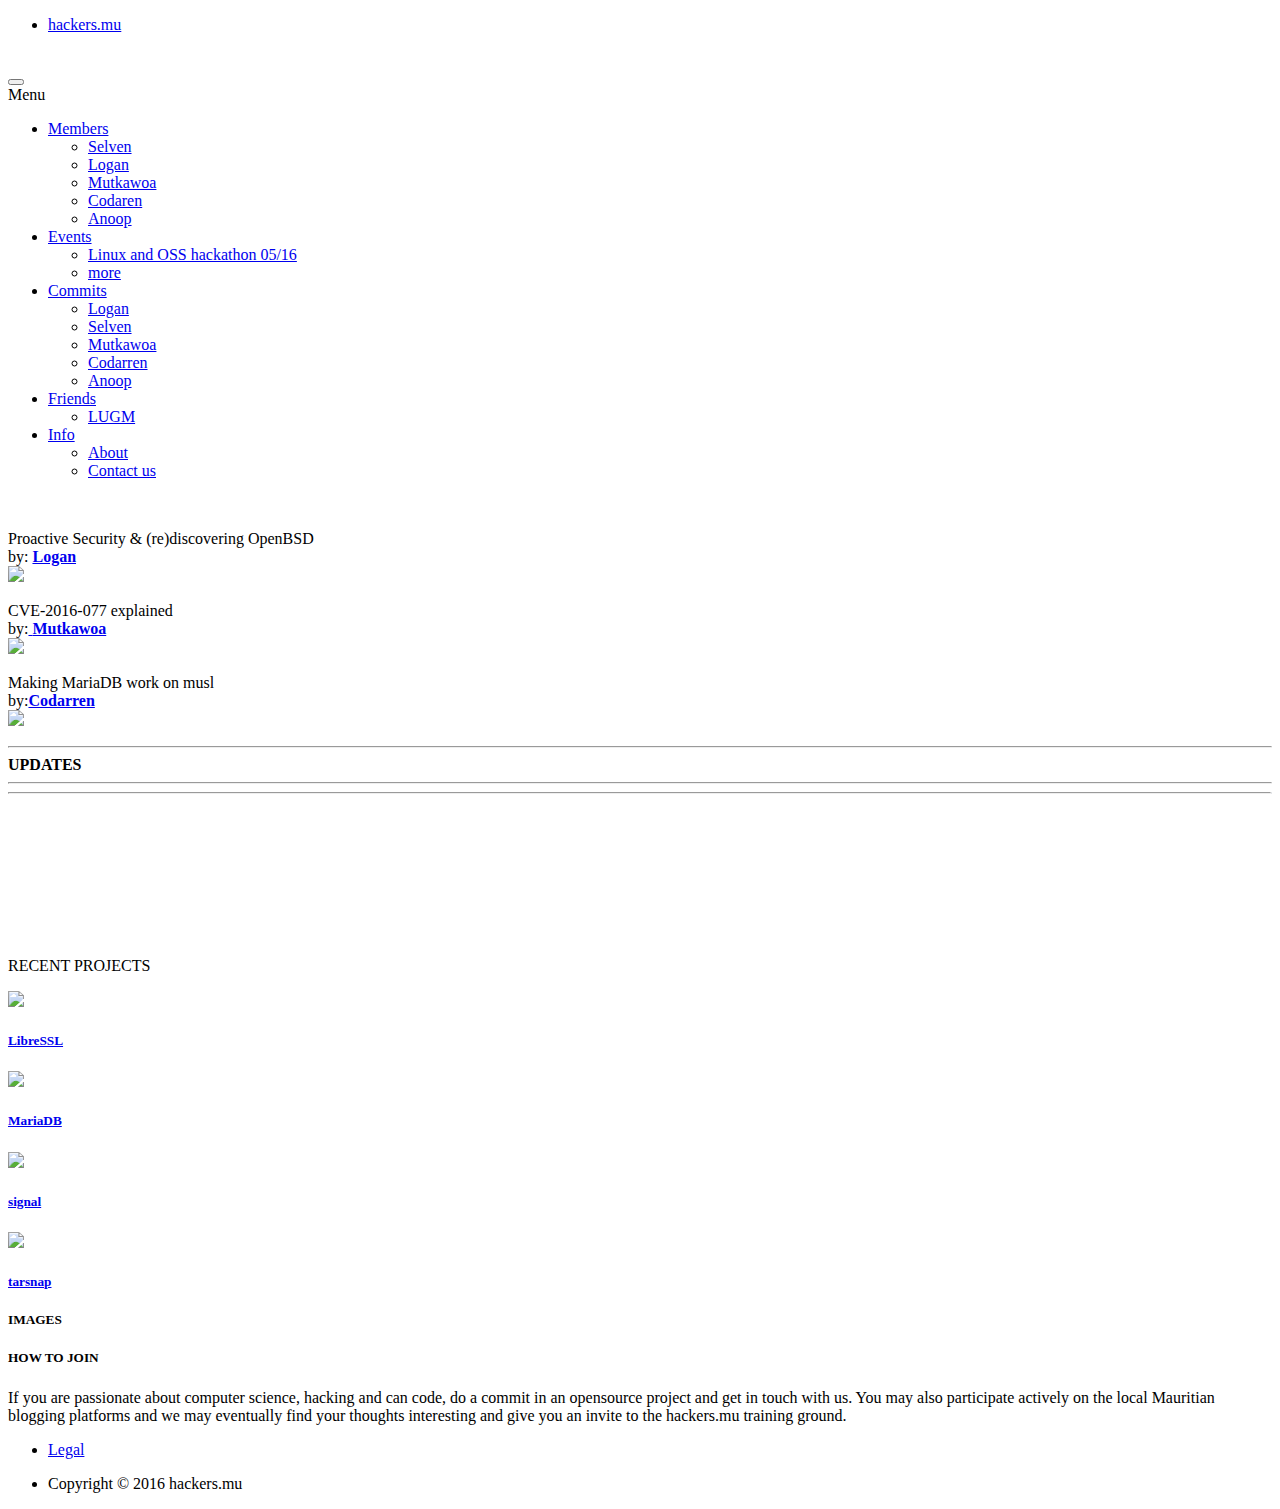
==== index.html @ 11456be6 "added member templates" ====
<!doctype html>
<!-- NOTE this is just a basic html template taken from ZURB foundation -->
<!-- at hackers.mu, we do not do frontends/html/css -->
<!-- we do not have time to maintain the beauty of this page -->
<html class="no-js" lang="en">
<head>
<meta charset="utf-8"/>
<meta name="viewport" content="width=device-width, initial-scale=1.0"/>
<title>hackers.mu</title>
<link rel="stylesheet" href="https://dhbhdrzi4tiry.cloudfront.net/cdn/sites/foundation.min.css">
<link href='https://cdnjs.cloudflare.com/ajax/libs/foundicons/3.0.0/foundation-icons.css' rel='stylesheet' type='text/css'>
</head>
<body>

<style>.fi-social-facebook{color:dodgerblue;font-size:2rem;}.fi-social-youtube{color:red;font-size:2rem;}.fi-social-pinterest{color:darkred;font-size:2rem;}i.fi-social-instagram{color:brown;font-size:2rem;}i.fi-social-tumblr{color:navy;font-size:2rem;}.fi-social-twitter{color:skyblue;font-size:2rem;}</style>
<header>
 
<div class="top-bar">
<div class="top-bar-left">
<ul class="menu">
<li><a href="https://www.hackers.mu">hackers.mu</a></li>
</ul>
</div>
<div class="top-bar-right">
<ul class="menu">
<!-- <li><input type="search" placeholder="Search"></li> -->
<!-- <li><button type="button" class="button">Search</button></li> -->
</ul>
</div>
</div>
 
 
<div class="row">
<div class="medium-4 columns">
<!-- <img src="https://placehold.it/450x183&text=LOGO" alt="company logo"> -->
</div>

<div class="medium-8 columns">
<!-- <img src="https://placehold.it/900x175&text=Responsive Ads - ZURB Playground/333" alt="advertisement for deep fried Twinkies"> -->
</div>
</div>
 
<br>
<div class="title-bar" data-responsive-toggle="main-menu" data-hide-for="medium">
<button class="menu-icon" type="button" data-toggle></button>
<div class="title-bar-title">Menu</div>
</div>
<div class="top-bar" id="main-menu">
<ul class="menu vertical medium-horizontal expanded medium-text-center" data-responsive-menu="drilldown medium-dropdown">
<li class="has-submenu"><a href="#">Members</a>
<ul class="submenu menu vertical" data-submenu>
<li><a href="members/selven.html">Selven</a></li>
<li><a href="members/logan.html">Logan</a></li>
<li><a href="members/nitin.html">Mutkawoa</a></li>
<li><a href="members/codaren.html">Codaren</a></li>
<li><a href="members/anoop.html">Anoop</a></li>
</ul>
</li>
<li class="has-submenu"><a href="#">Events</a>
<ul class="submenu menu vertical" data-submenu>
<li><a href="events/hackathon300416.html">Linux and OSS hackathon 05/16</a></li>
<li><a href="events/more.html">more</a></li>
</ul>
</li>
<li class="has-submenu"><a href="#">Commits</a>
<ul class="submenu menu vertical" data-submenu>
<!--<li><a href="commits/all.html">hackers.mu</a></li>-->
<li><a href="members/logan.html#commits">Logan</a></li>
<li><a href="members/selven.html#commits">Selven</a></li>
<li><a href="members/mutkawoa.html#commits">Mutkawoa</a></li>
<li><a href="members/codarren.html#commits">Codarren</a></li>
<li><a href="members/anoop.html#commits">Anoop</a></li>

</ul>
</li>
<li class="has-submenu"><a href="#">Friends</a>
<ul class="submenu menu vertical" data-submenu>
<li><a href="https://lugm.org">LUGM</a></li>
</ul>
</li>
<li class="has-submenu"><a href="#">Info</a>
<ul class="submenu menu vertical" data-submenu>
<li><a href="about.html">About</a></li>
<!--<li><a href="contribution.html">OSS contribution</a></li>-->
<!--<li><a href="article.html">Articles</a></li>-->
<li><a href="contact.html">Contact us</a></li>
</ul>
</li>
</ul>
</div>
</header>
<br>
<div class="row">
<div class="medium-8 columns">

<p>Proactive Security & (re)discovering OpenBSD<br> by: <a href="https://medium.com/@loganaden/proactive-security-re-discovering-openbsd-8f9be4d9d9f9#.ffjo4adnl"><b>Logan</b><br><img width=300px src="articles/latestnews900x450.png"> </a></p>
</div>
<div class="medium-4 columns">
<p>CVE-2016-077 explained<br>by:<a href="https://tunnelix.com/cve-2016-077-are-you-still-vulnerable-to-this-openssh-vulnerability/"> <b>Mutkawoa </b><br><img width=150px height=auto src="articles/secondlatest400x200.png"></a></p>

<p>Making MariaDB work on musl<br>by:<a href="https://devildron.blogspot.com/2016/02/making-mariadb-work-on-musl-for-alpine.html"><b>Codarren<br></b><img width=150px height=auto src="articles/thirdlatest400x200.png"></a></p>
</div>
</div>

<!--<hr> -->
<!--<div class="row column"> -->
<!--<h4 style="margin: 0;" class="text-center">RECENT EVENTS</h4> -->
<!--</div> -->
<!--<hr> -->
<!--<div class="row small-up-3 medium-up-4 large-up-5"> -->
<!--<div class="column"> -->
<!--<img src="https://links/to/pics" alt="image for article"> -->
<!--</div> -->
<!--<div class="column"> -->
<!--<img src="https://placehold.it/400x370&text=Look at me!" alt="image for article"> -->
<!--</div> -->
<!--<div class="column"> -->
<!--<img src="https://placehold.it/400x370&text=Look at me!" alt="image for article"> -->
<!--</div> -->
<!--<div class="column show-for-medium"> -->
<!--<img src="https://placehold.it/400x370&text=Look at me!" alt="image for article"> -->
<!--</div> -->
<!--<div class="column show-for-large"> -->
<!--<img src="https://placehold.it/400x370&text=Look at me!" alt="image for article"> -->
<!--</div> -->
<!--</div> -->

<hr>
<div class="row column">
<h4 style="margin: 0;" class="text-center">UPDATES</h4>
</div>

<hr>
<div class="row">
<div class="large-8 columns" style="border-right: 1px solid #E3E5E8;">
<article>


<div class="row">


<div id="example2"></div>


<hr>
<ul class="pagination" role="navigation" aria-label="Pagination">
<!-- <li class="disabled">Previous <span class="show-for-sr">page</span></li> -->
<!-- <li class="current"><span class="show-for-sr">You're on page</span> 1</li>-->
<!-- <li><a href="#" aria-label="Page 2">2</a></li>-->
<!-- <li><a href="#" aria-label="Page 3">3</a></li>-->
<!-- <li><a href="#" aria-label="Page 4">4</a></li>-->
<!-- <li><a href="#" aria-label="Next page">Next <span class="show-for-sr">page</span></a></li>-->
</ul>

</article>

</div>
<div class="large-4 columns">
<aside>
<div class="row small-up-3">
<div class="column text-center">
<a href="https://www.facebook.com/profile.php?id=100010827759671&fref=ts"><i class="fi-social-facebook"></i></a>
<h6></h6>
<p><small></small></p>
<br>
</div>
<div class="column text-center">
<a href="https://twitter.com/hackersdotmu"><i class="fi-social-twitter"></i></a>
<h6></h6>
<p><small></small></p>
<br>
</div>

<div class="column text-center">
<i class="fi-social-youtube"></i>
<h6></h6>
<p><small></small></p>
</div>
</div>
<br>

<br>

<div class="row column">
<p class="lead">RECENT PROJECTS</p>
<div class="media-object">
    <div class="media-object-section"></div>
    <div class="media-object-section"></div>
</div>

<div class="media-object">
      <div class="media-object-section">
            <img width=85px height=auto class="thumbnail" src="images/LibreSSL_logo.jpg"> 
      </div>
      <div class="media-object-section">
            <h5><a href="https://libressl.org"> LibreSSL </a></h5>
      </div>
</div>

<div class="media-object">
     <div class="media-object-section">
           <img width=85px height=auto class="thumbnail" src="images/mysql-mariadb.png">
     </div>
     <div class="media-object-section">
           <h5><a href="https://mariadb.org">MariaDB</a></h5>
     </div>
</div>

<div class="media-object">
      <div class="media-object-section">
           <img width=85px height=auto  class="thumbnail" src="images/signal.jpeg"> 
      </div>
      <div class="media-object-section">
            <h5><a href="https://whispersystems.org">signal</a></h5>
      </div>
</div>

<div class="media-object">
      <div class="media-object-section">
           <img width=85px height=auto class="thumbnail" src="images/tarsnap.png"> 
      </div>
      <div class="media-object-section">
            <h5><a href="https://www.tarsnap.com">tarsnap</a></h5>
      </div>
</div>



</div>
</aside>
</div>
</div>


<footer>
<div class="row expanded callout secondary">
<div class="large-4 columns">
<h5>IMAGES</h5>
<div class="row small-up-4">
<!-- <div class="column"><img class="thumbnail" src="" alt="image of space dog"></div> -->
</div>
</div>

<div class="large-4 columns">
<h5></h5>
<!-- <span class="secondary label">Space</span> -->
</div>

<div class="large-4 columns">
<h5>HOW TO JOIN</h5>
<p>If you are passionate about computer science, hacking and can code, do a commit in an opensource project and get in touch with us. You may also participate actively on the local Mauritian blogging platforms and we may eventually find your thoughts interesting and give you an invite to the hackers.mu training ground.</p>
</div>
</div>
<div class="row expanded">
<div class="medium-6 columns">
<ul class="menu">
<li><a href="legal.html">Legal</a></li>
</ul>
</div>
<div class="medium-6 columns">
<ul class="menu align-right">
<li class="menu-text">Copyright © 2016 hackers.mu</li>
</ul>
</div>
</div>
</footer>
<script type="text/javascript" src="https://cdnjs.cloudflare.com/ajax/libs/moment.js/2.8.3/moment.min.js"></script>
<script type="text/javascript" src="Twitter-Post-Fetcher/js/twitterFetcher_min.js"></script>
<script type="text/javascript" src="Twitter-Post-Fetcher/js/exampleUsage.js"></script>
<script src="https://code.jquery.com/jquery-2.1.4.min.js"></script>
<script src="https://dhbhdrzi4tiry.cloudfront.net/cdn/sites/foundation.js"></script>
<script>
      $(document).foundation();
    </script>
<script type="text/javascript" src="https://intercom.zurb.com/scripts/zcom.js"></script>
</body>
</html>
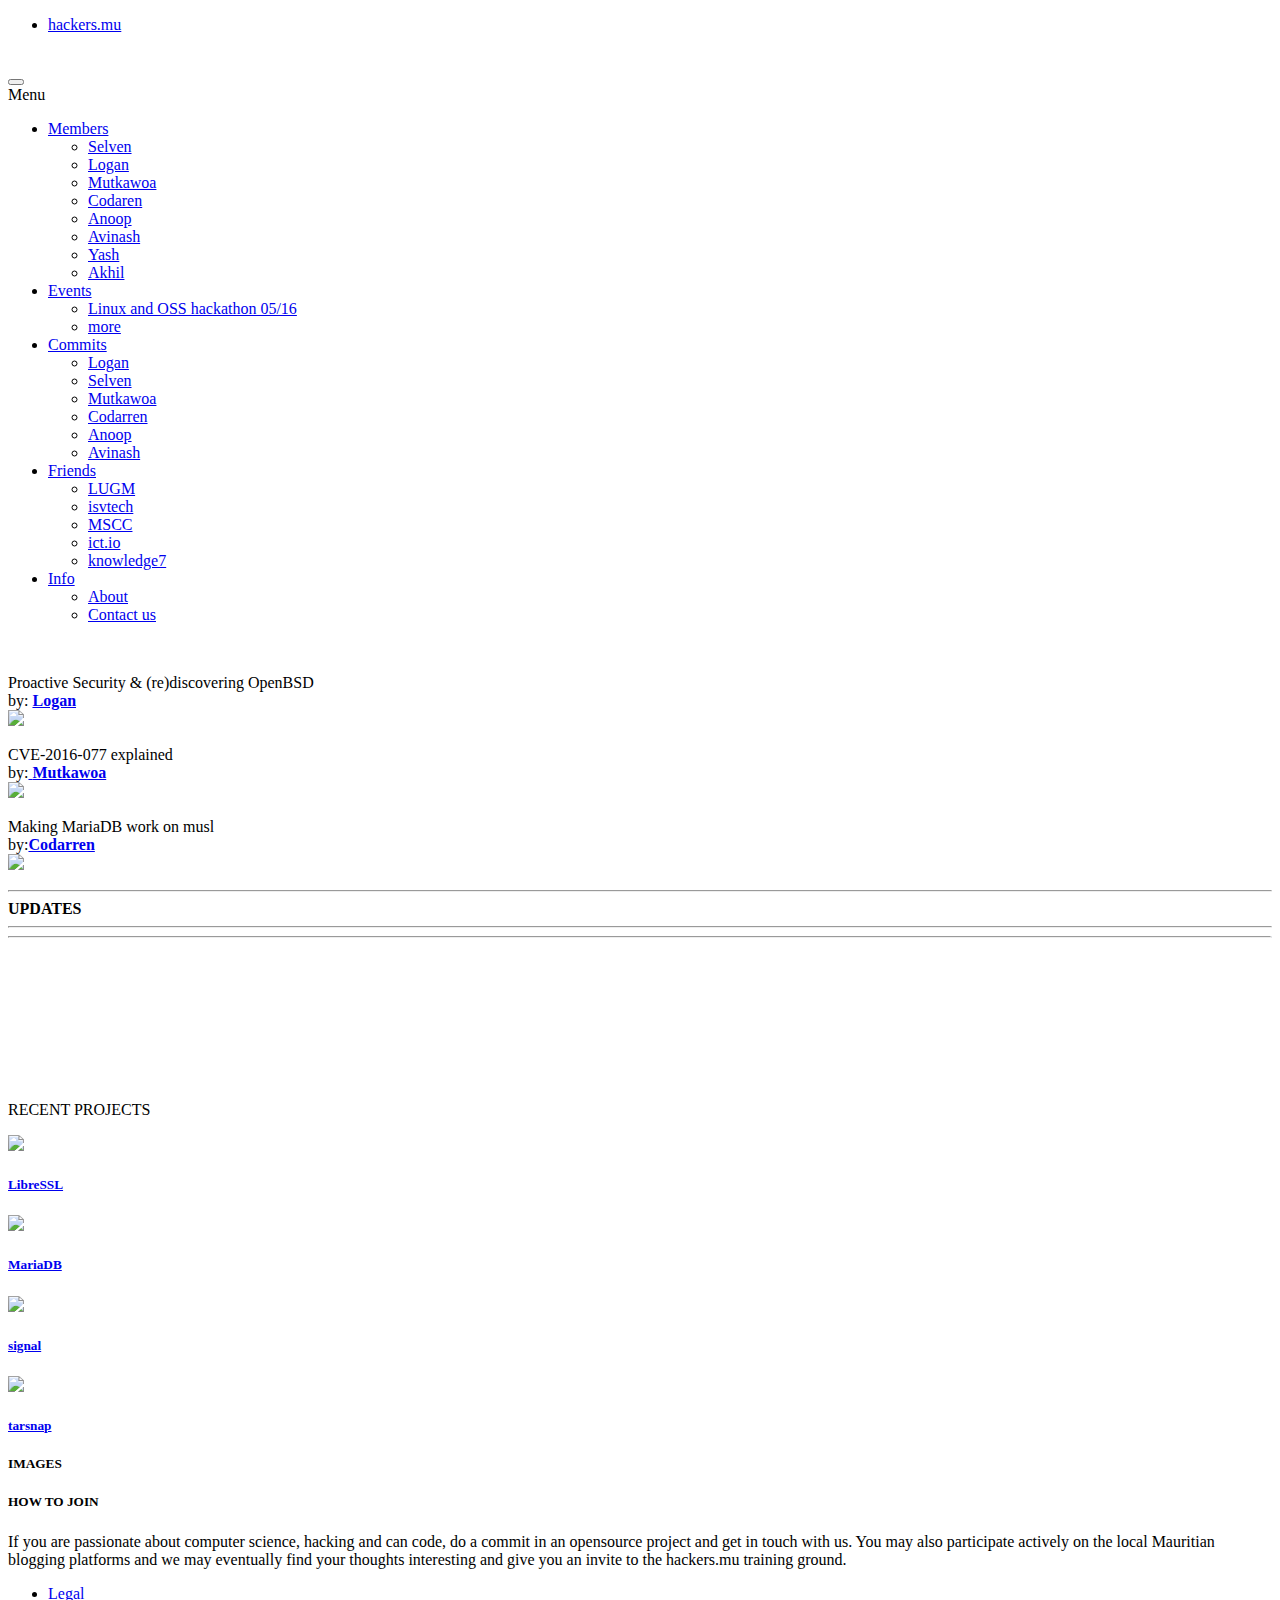
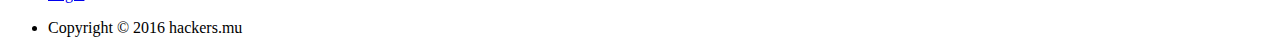
==== commit 7a614332: "Update index.html" ====
--- a/index.html
+++ b/index.html
@@ -9,6 +9,9 @@
 <title>hackers.mu</title>
 <link rel="stylesheet" href="https://dhbhdrzi4tiry.cloudfront.net/cdn/sites/foundation.min.css">
 <link href='https://cdnjs.cloudflare.com/ajax/libs/foundicons/3.0.0/foundation-icons.css' rel='stylesheet' type='text/css'>
+
+<link rel='shortcut icon' href='https://a.pomf.cat/bayjnl.ico' type='image/x-icon'/ >
+
 </head>
 <body>
 
@@ -54,6 +57,9 @@
 <li><a href="members/nitin.html">Mutkawoa</a></li>
 <li><a href="members/codaren.html">Codaren</a></li>
 <li><a href="members/anoop.html">Anoop</a></li>
+<li><a href="members/avinash.html">Avinash</a></li>
+<li><a href="caffeinatedstud.wordpress.com" target="_blank">Yash</a></li>
+<li><a href="askyourcode.blogspot.com" target="_blank">Akhil</a></li>
 </ul>
 </li>
 <li class="has-submenu"><a href="#">Events</a>
@@ -70,12 +76,17 @@
 <li><a href="members/mutkawoa.html#commits">Mutkawoa</a></li>
 <li><a href="members/codarren.html#commits">Codarren</a></li>
 <li><a href="members/anoop.html#commits">Anoop</a></li>
+<li><a href="members/avinash.html#commits">Avinash</a></li>
 
 </ul>
 </li>
 <li class="has-submenu"><a href="#">Friends</a>
 <ul class="submenu menu vertical" data-submenu>
-<li><a href="https://lugm.org">LUGM</a></li>
+<li><a href="http://lugm.org">LUGM</a></li>
+<li><a href="http://www.isvtec.com/en/">isvtech</a></li>
+<li><a href="http://www.meetup.com/MauritiusSoftwareCraftsmanshipCommunity/">MSCC</a></li>
+<li><a href="http://ict.io">ict.io</a></li>
+<li><a href="http://knowledge7.com">knowledge7</a></li>
 </ul>
 </li>
 <li class="has-submenu"><a href="#">Info</a>
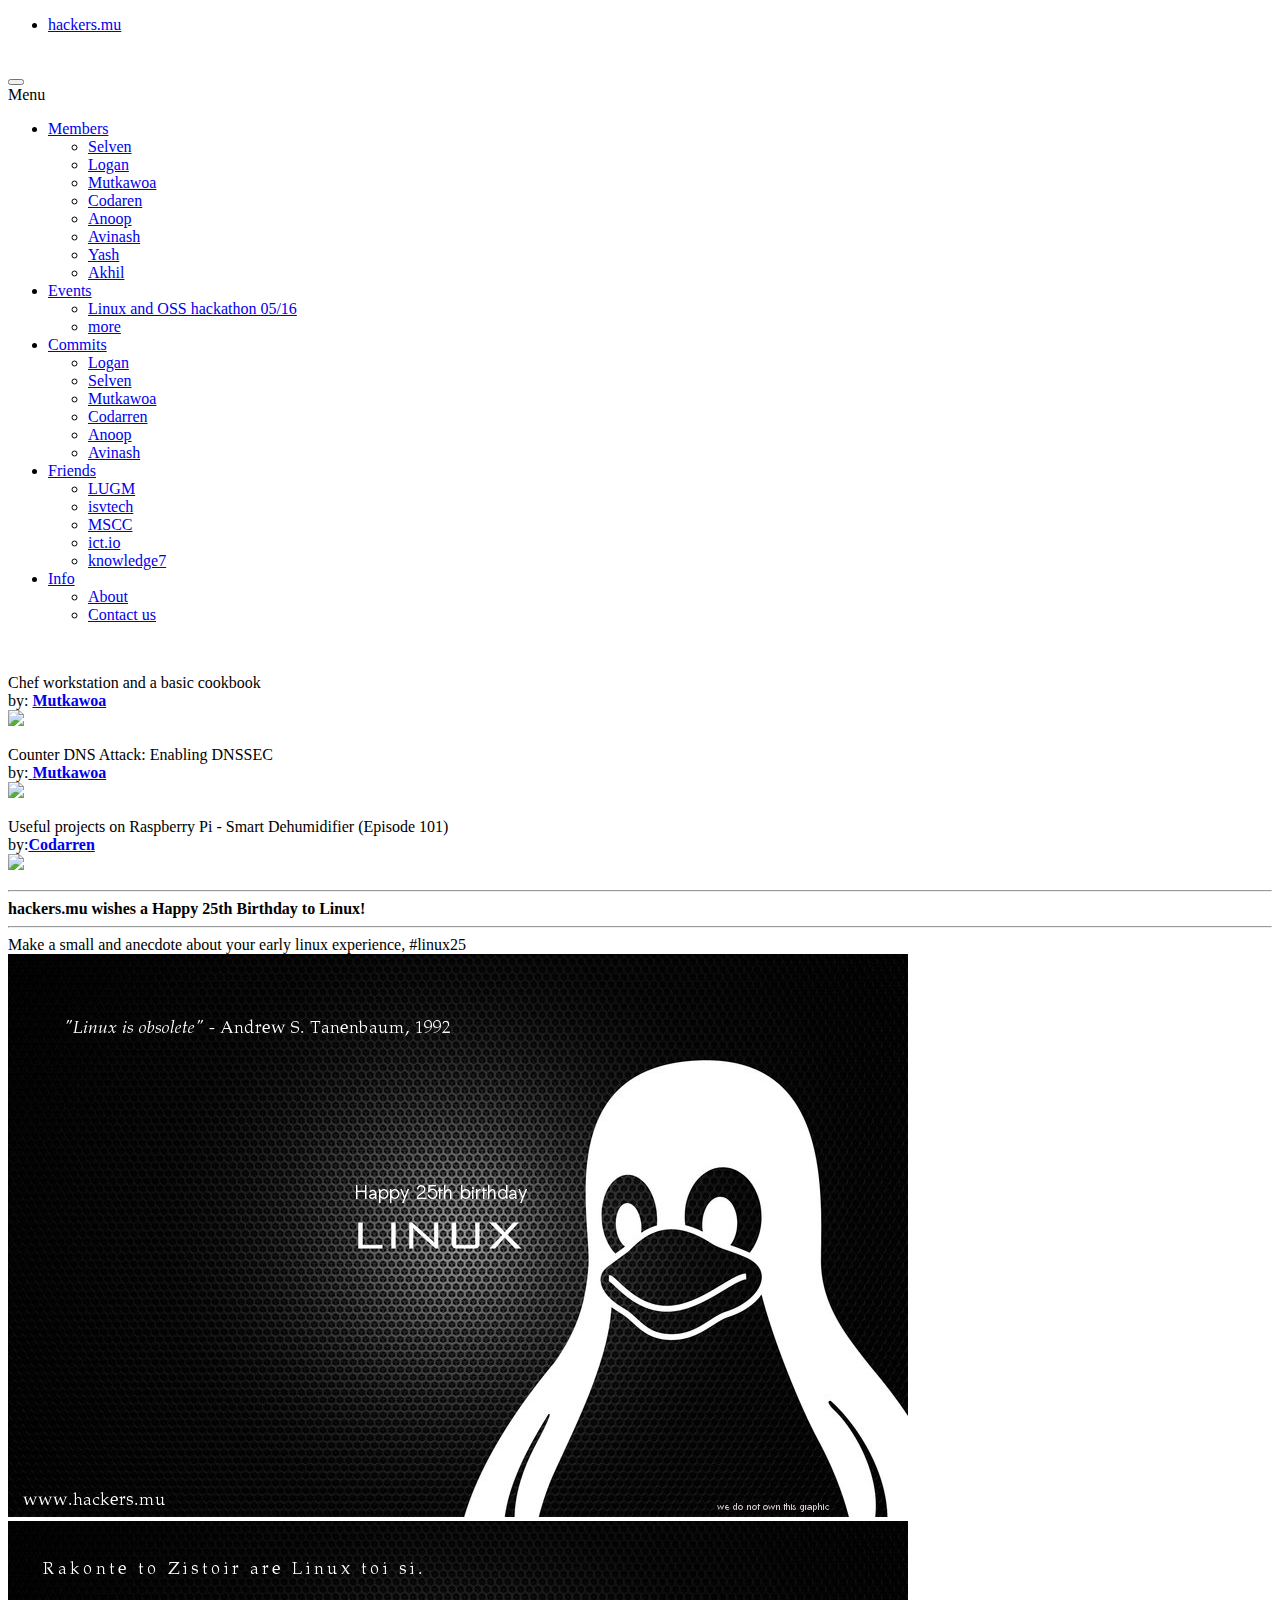
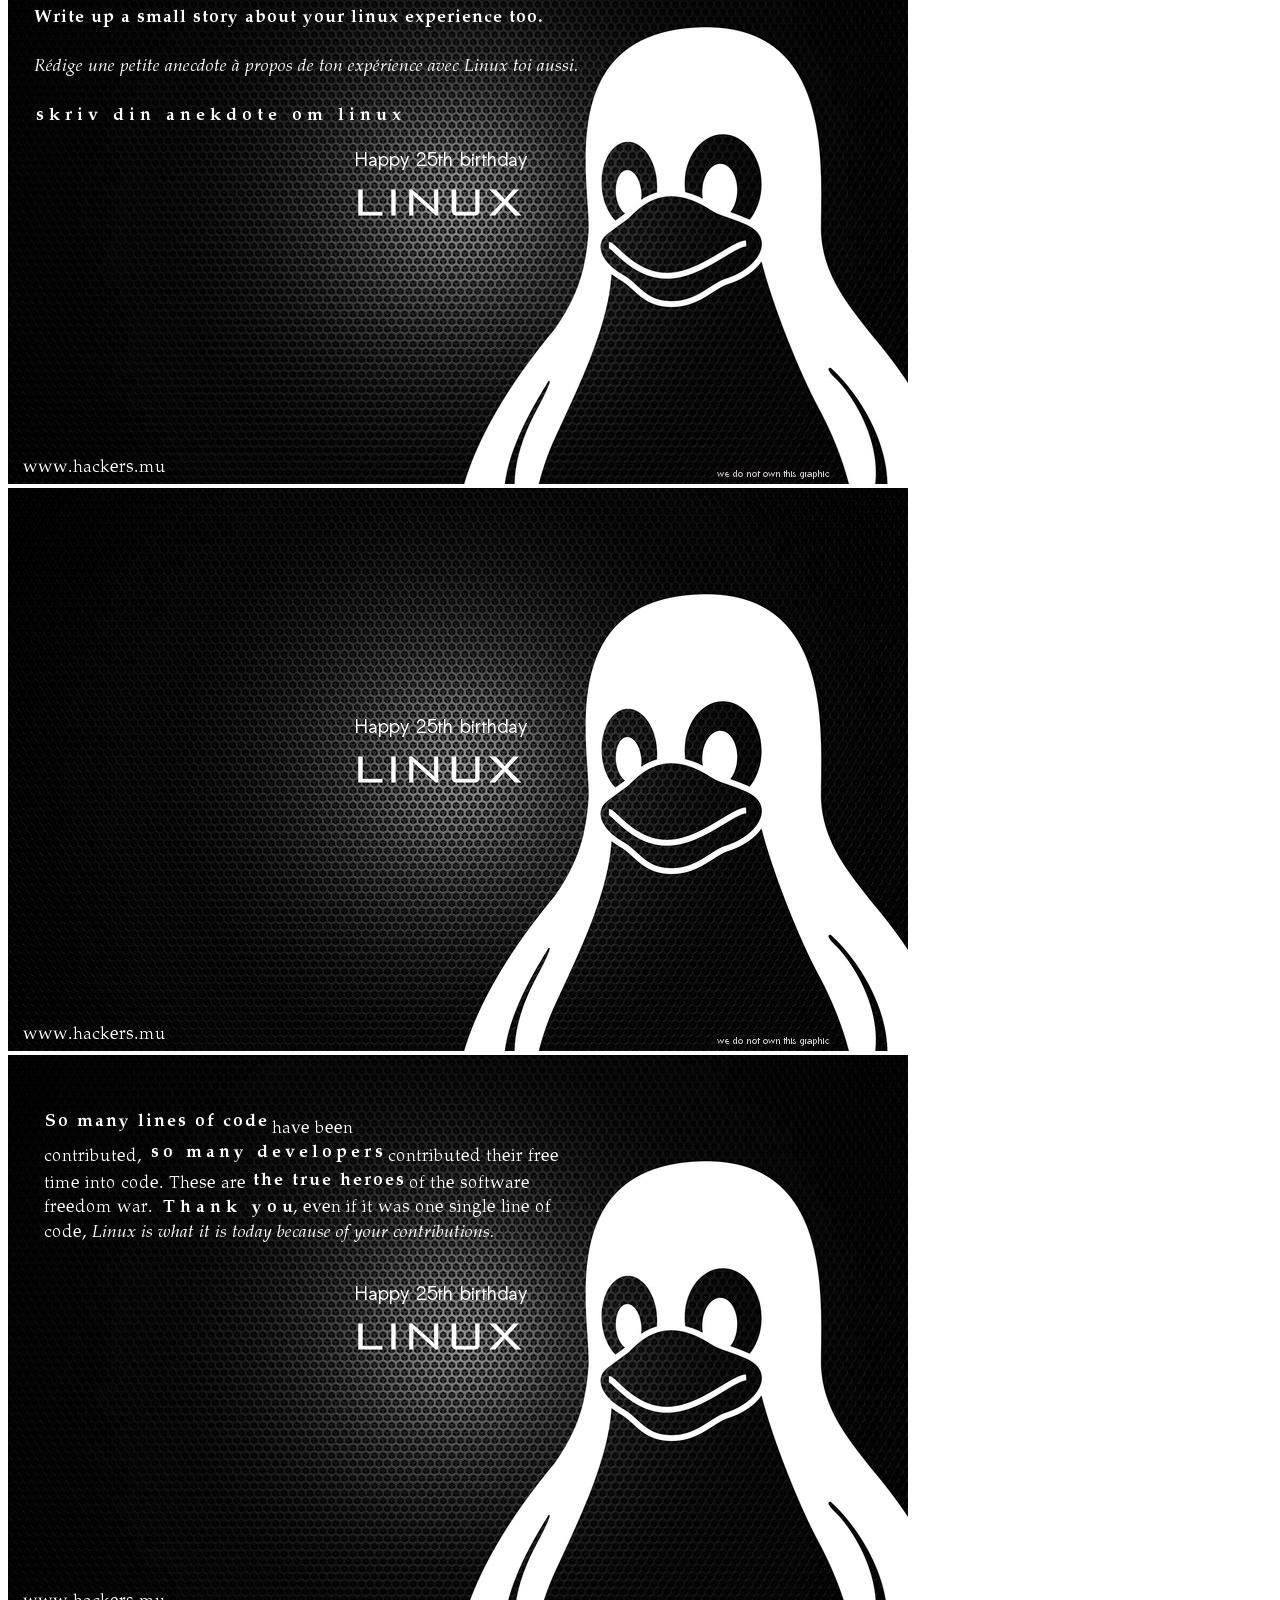
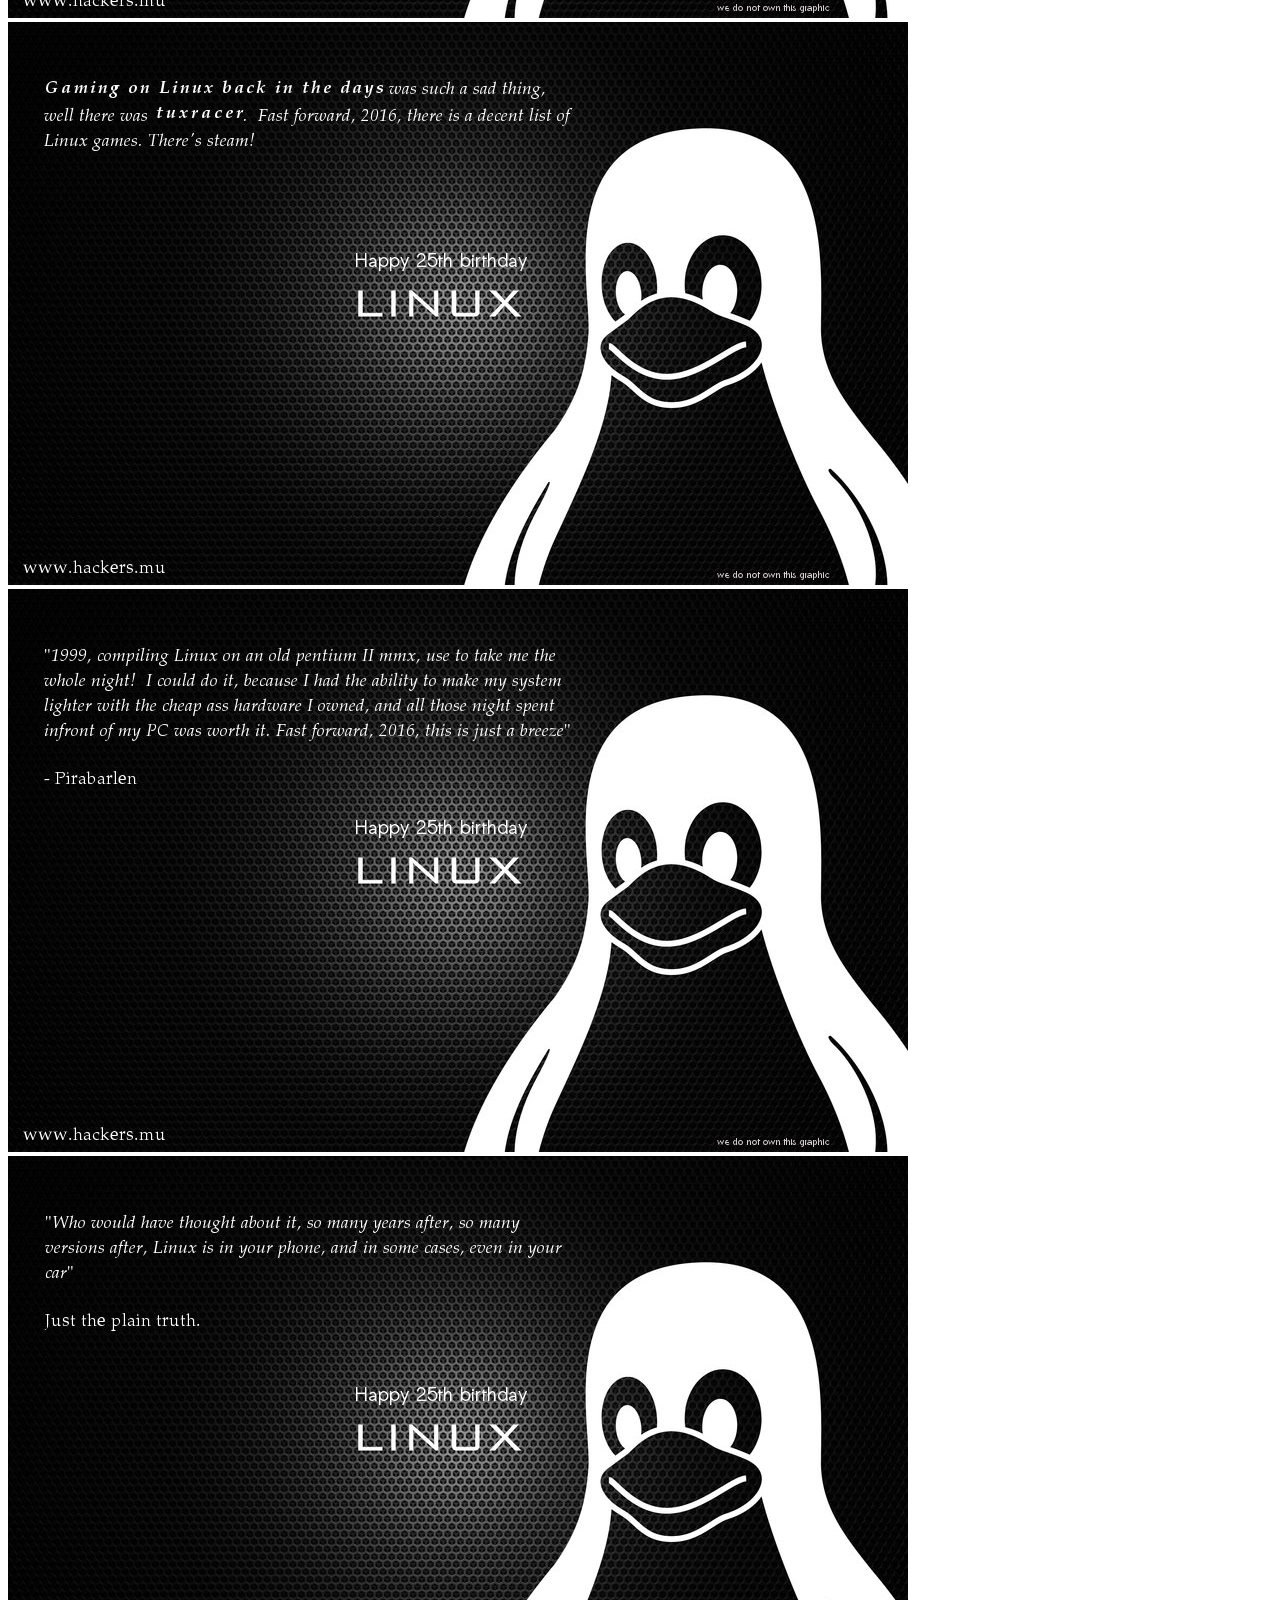
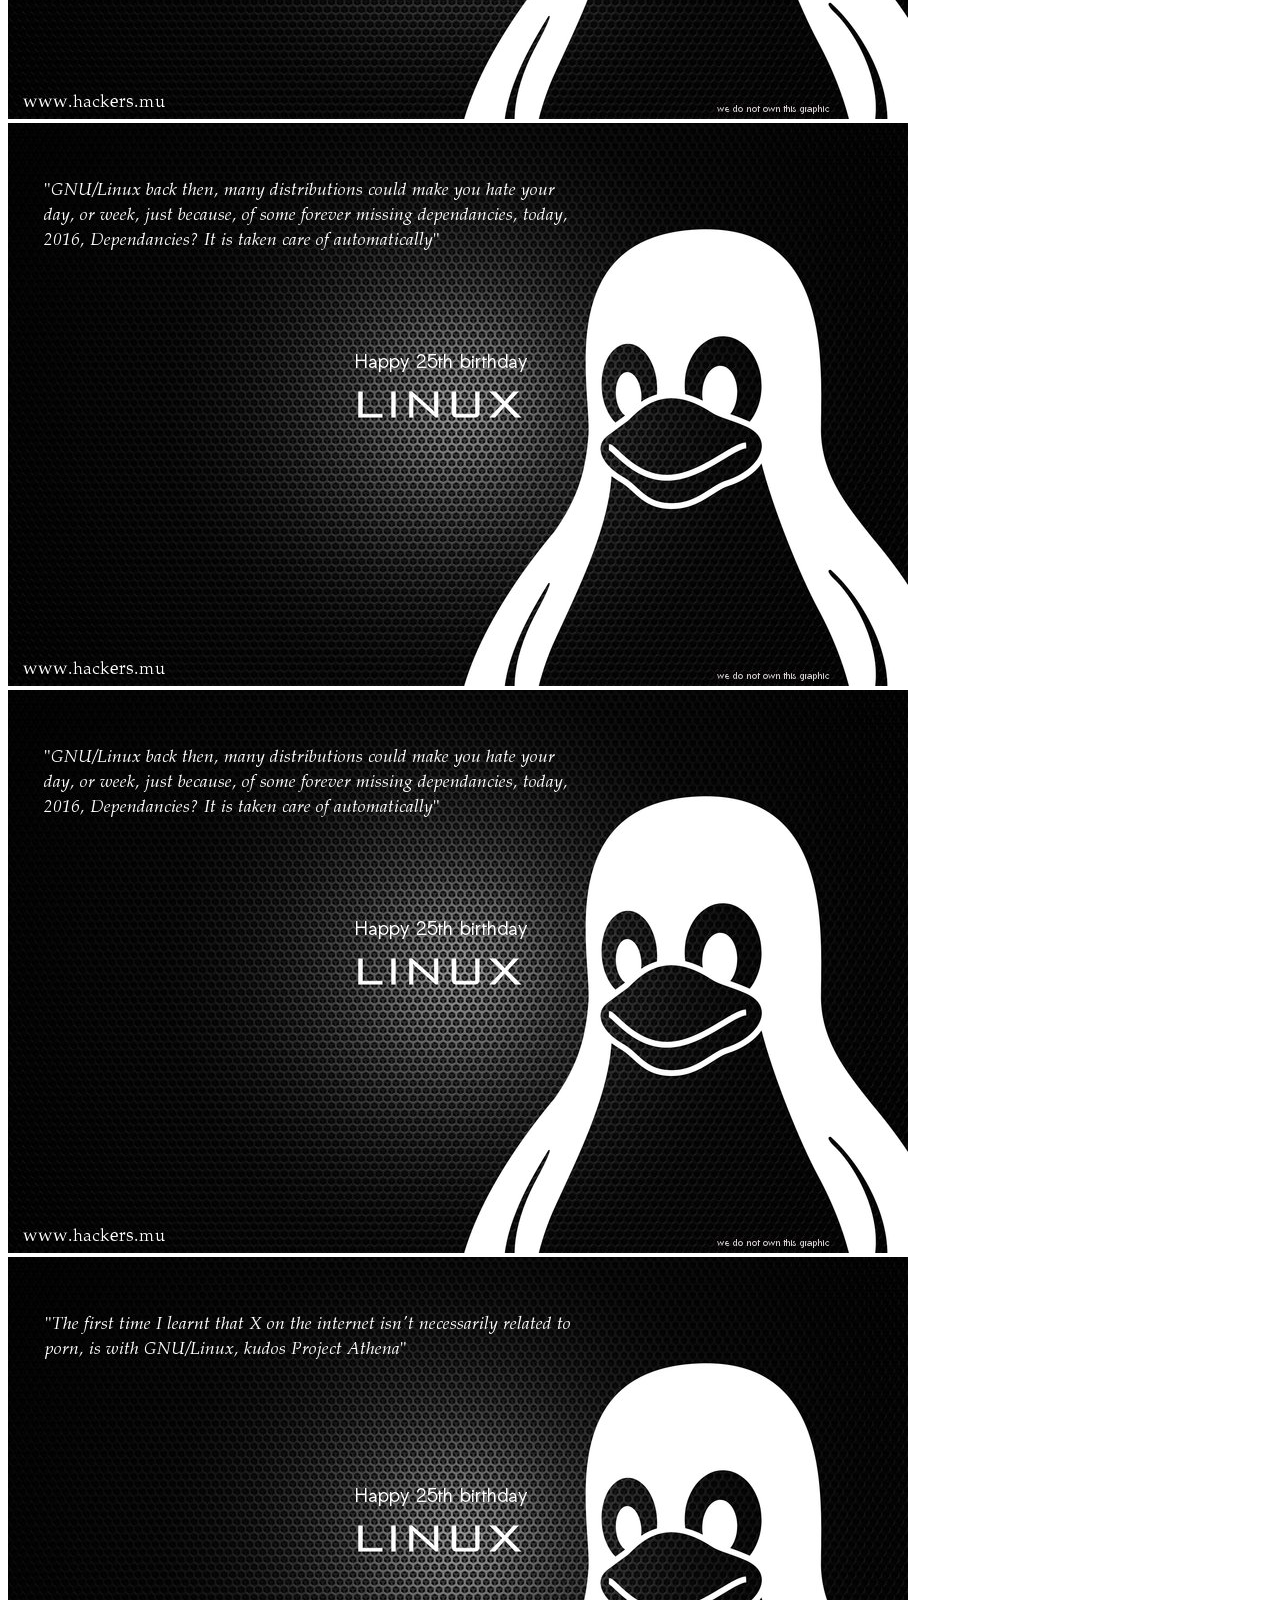
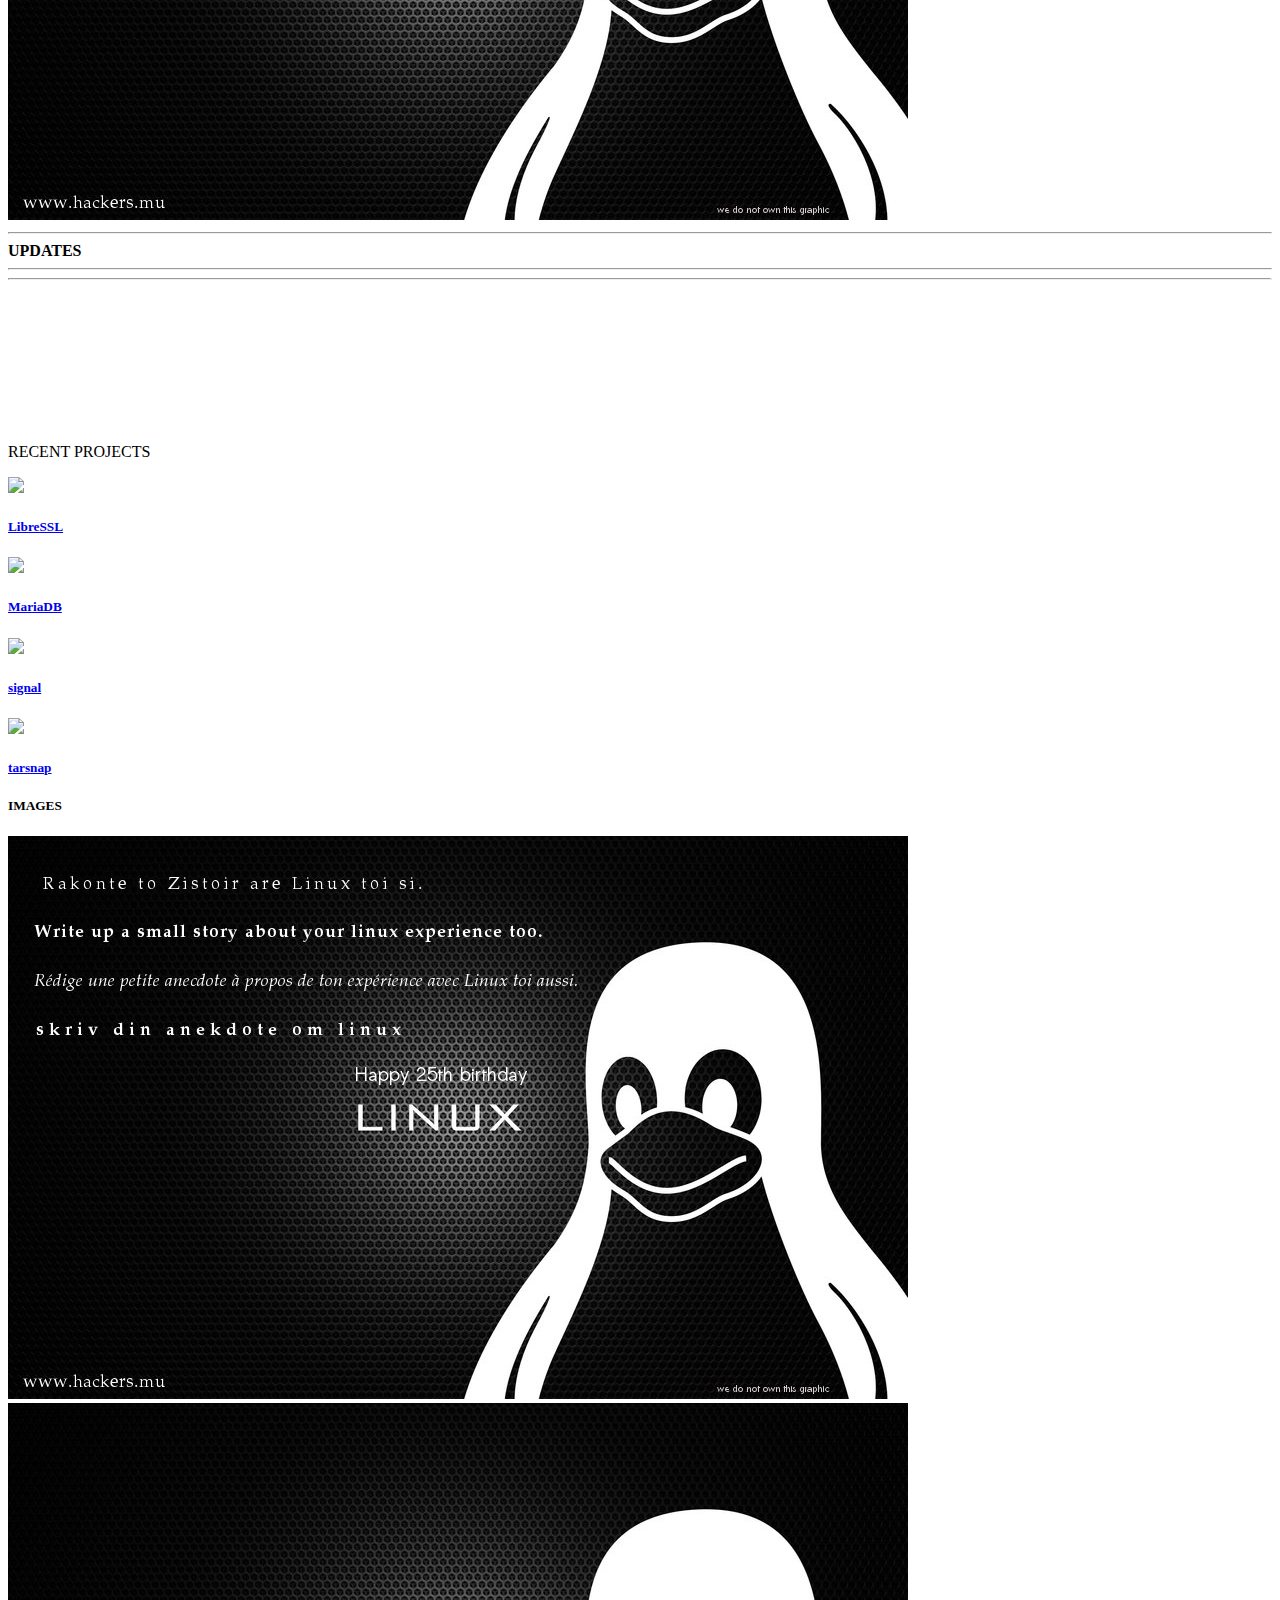
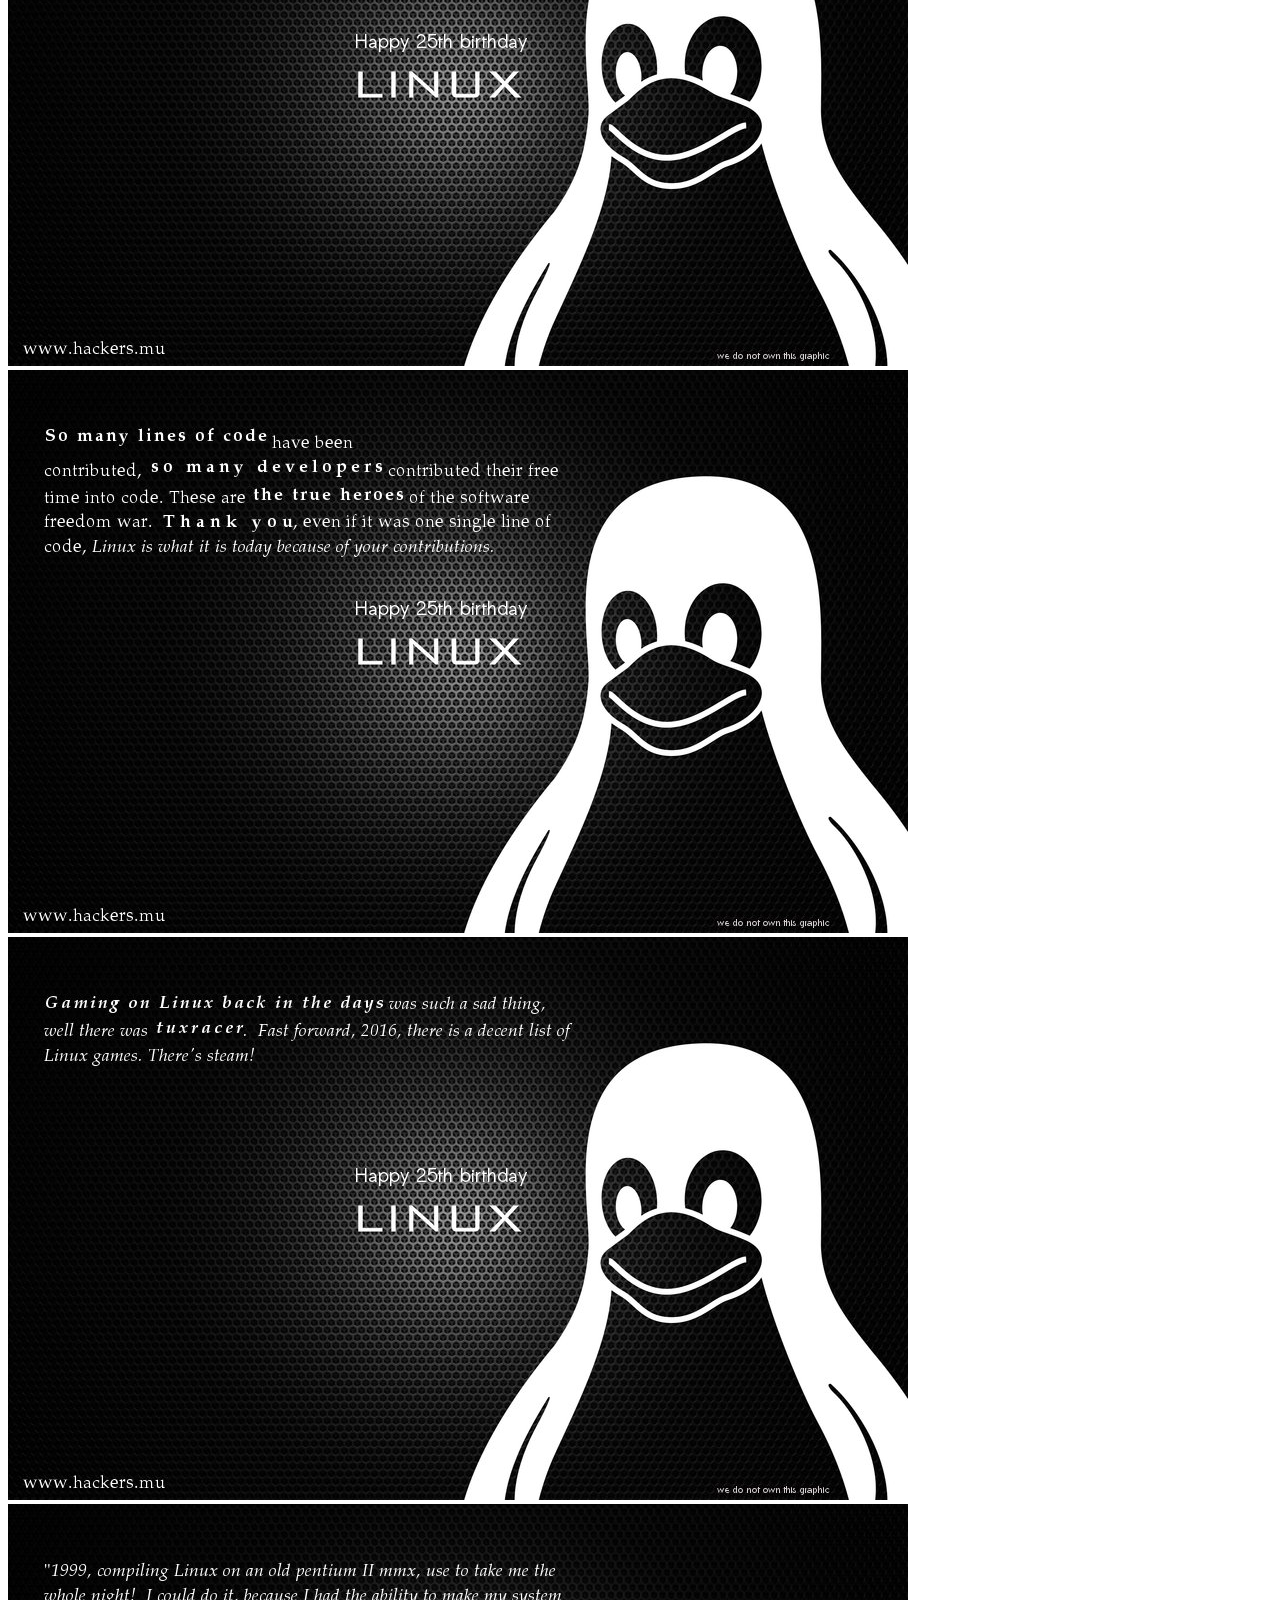
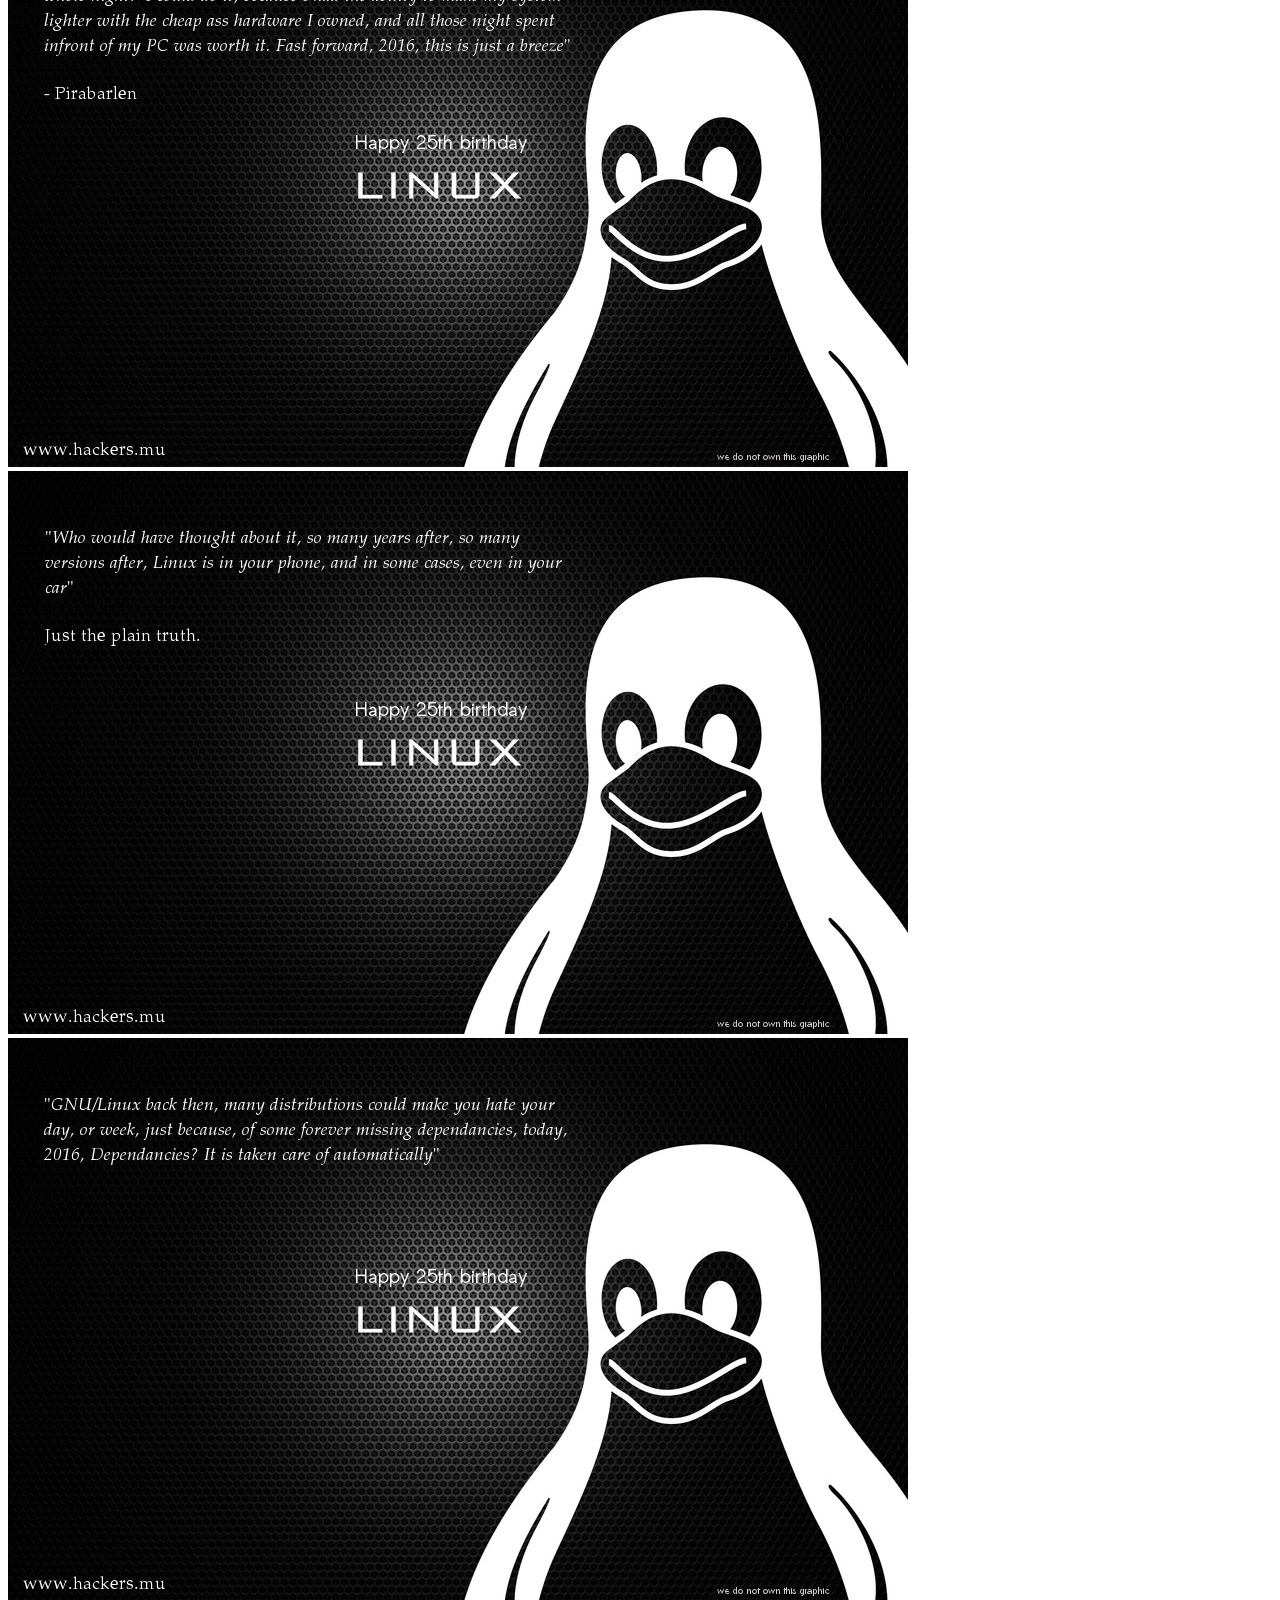
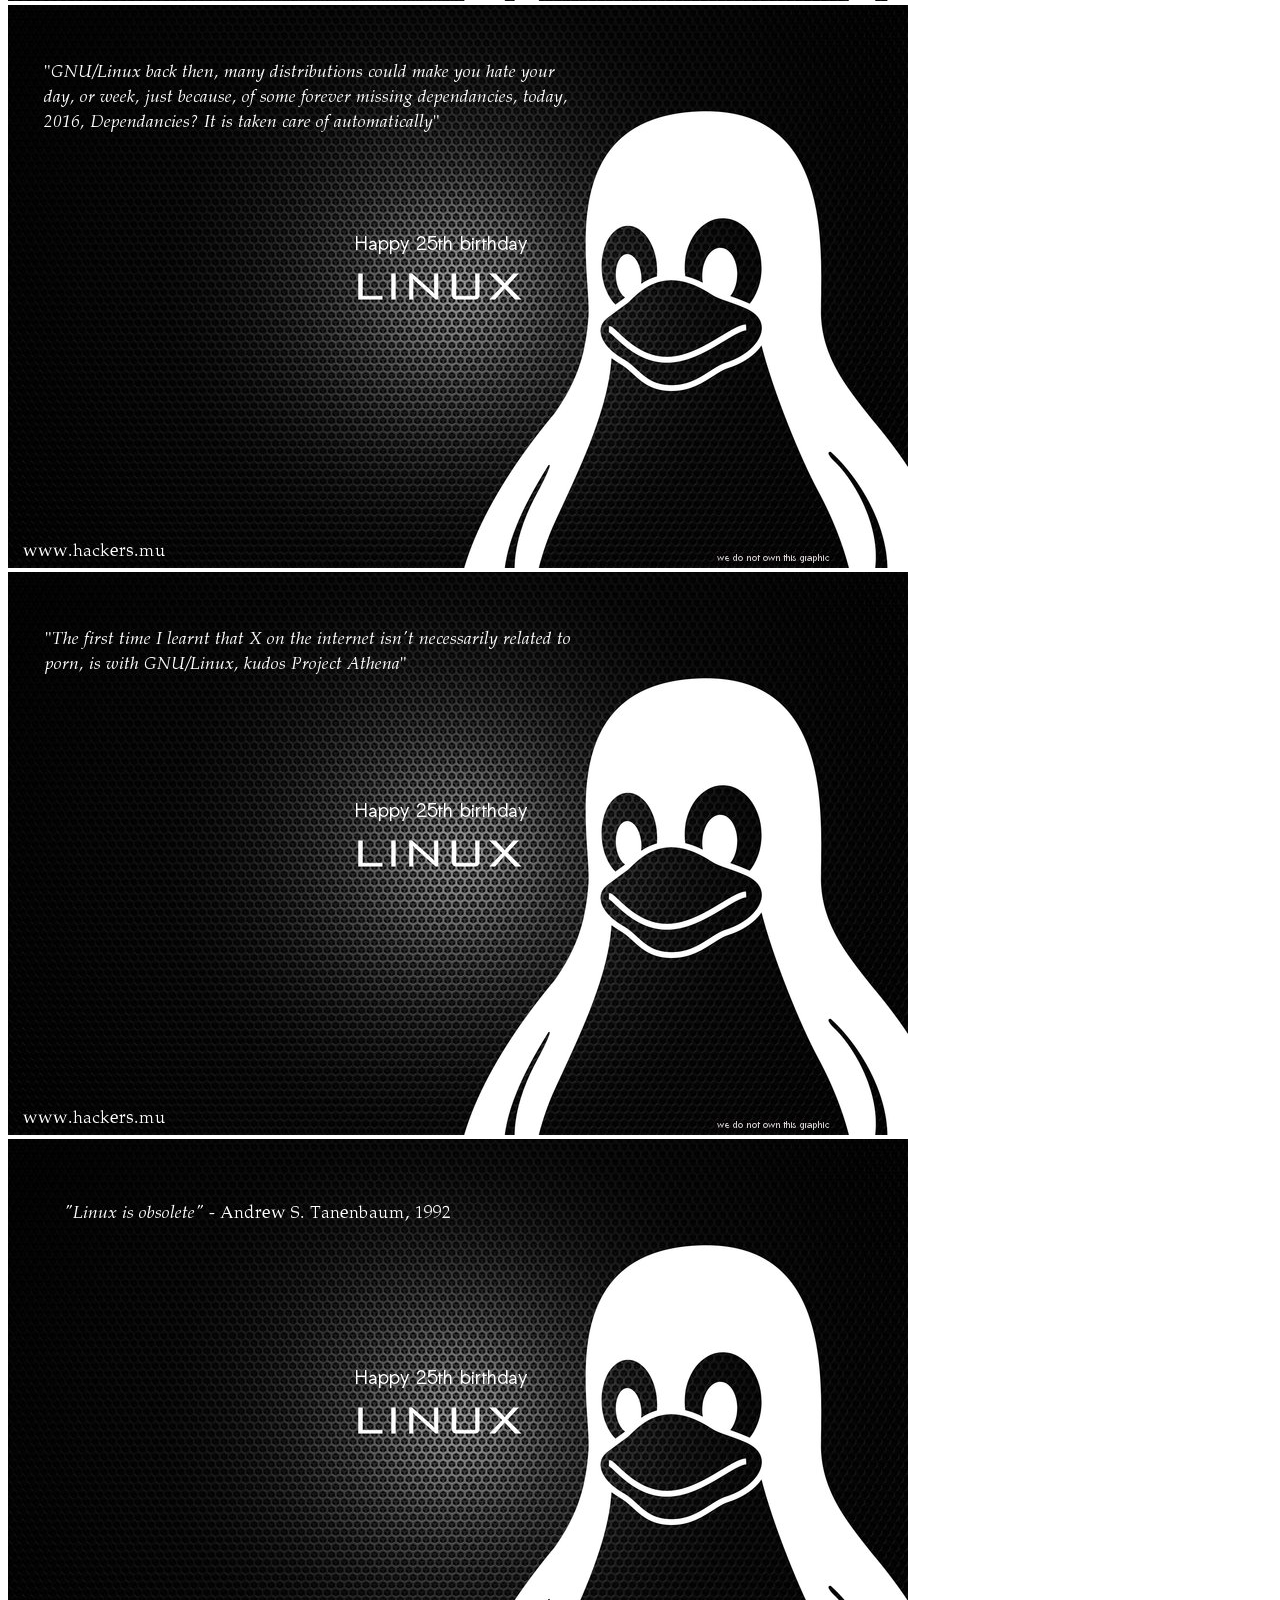
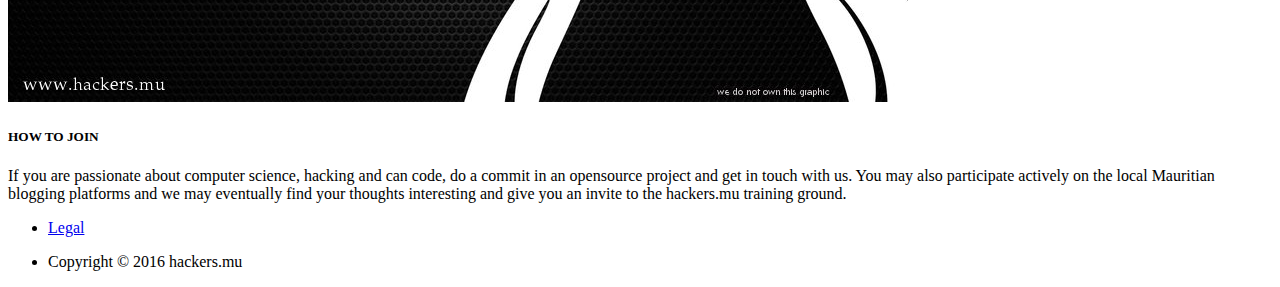
==== commit 353496f0: "Merge 7a61433243ccbf0cdfab26422a0304796b01e628 into 4b8c70d45e650a88a772c1adb79e695519b4bac5" ====
--- a/index.html
+++ b/index.html
@@ -11,7 +11,7 @@
 <link href='https://cdnjs.cloudflare.com/ajax/libs/foundicons/3.0.0/foundation-icons.css' rel='stylesheet' type='text/css'>
 
 <link rel='shortcut icon' href='https://a.pomf.cat/bayjnl.ico' type='image/x-icon'/ >
-
+<link href="lightbox2-master/src/css/lightbox.css" rel="stylesheet">
 </head>
 <body>
 
@@ -104,12 +104,12 @@
 <div class="row">
 <div class="medium-8 columns">
 
-<p>Proactive Security & (re)discovering OpenBSD<br> by: <a href="https://medium.com/@loganaden/proactive-security-re-discovering-openbsd-8f9be4d9d9f9#.ffjo4adnl"><b>Logan</b><br><img width=300px src="articles/latestnews900x450.png"> </a></p>
+<p>Chef workstation and a basic cookbook<br> by: <a href="http://tunnelix.com/chef-workstation-and-a-basic-cookbook/"><b>Mutkawoa</b><br><img width=300px src="http://tunnelix.com/wp-content/uploads/2016/08/Screenshot-from-2016-08-07-20-52-40.png"> </a></p>
 </div>
 <div class="medium-4 columns">
-<p>CVE-2016-077 explained<br>by:<a href="https://tunnelix.com/cve-2016-077-are-you-still-vulnerable-to-this-openssh-vulnerability/"> <b>Mutkawoa </b><br><img width=150px height=auto src="articles/secondlatest400x200.png"></a></p>
-
-<p>Making MariaDB work on musl<br>by:<a href="https://devildron.blogspot.com/2016/02/making-mariadb-work-on-musl-for-alpine.html"><b>Codarren<br></b><img width=150px height=auto src="articles/thirdlatest400x200.png"></a></p>
+<p>Counter DNS Attack: Enabling DNSSEC<br>by:<a href="http://tunnelix.com/counter-dns-attack-enabling-dnssec/"> <b>Mutkawoa </b><br><img width=150px height=auto src="http://tunnelix.com/wp-content/uploads/2016/07/Screenshot-from-2016-07-23-20-56-11-768x424.png"></a></p>
+
+<p>Useful projects on Raspberry Pi - Smart Dehumidifier (Episode 101)<br>by:<a href="https://devildron.blogspot.dk/2016/06/useful-projects-on-raspberry-pi-smart.html"><b>Codarren<br></b><img width=150px height=auto src="https://1.bp.blogspot.com/-xsV6VOsRDrc/V1uCkP7zILI/AAAAAAAAATI/W3fajnyR4q4YtDJeRpmUJ7PzuncfITn7gCLcB/s1600/rpi1bplus.png"></a></p>
 </div>
 </div>
 
@@ -135,6 +135,48 @@
 <!--<img src="https://placehold.it/400x370&text=Look at me!" alt="image for article"> -->
 <!--</div> -->
 <!--</div> -->
+
+<hr> 
+<div class="row column">
+<h4 style="margin: 0;" class="text-center">hackers.mu wishes a Happy 25th Birthday to Linux!</h4> 
+</div> 
+<hr>
+<div class="row small-up-3 medium-up-4 large-up-5"> 
+<div class="column"> Make a small and anecdote about your early linux experience, #linux25 </div>
+</div>
+<div class="row small-up-3 medium-up-4 large-up-5"> 
+<div class="column"><a href="images/linux25/linux25_10.jpg" data-lightbox="image-1" data-title="linux 25th birthday">
+<img src="images/linux25/linux25_10.jpg" alt="happy birthday linux"> </a>
+</div> 
+<div class="column"><a href="images/linux25/linux25_1.jpg" data-lightbox="image-1" data-title="linux 25th birthday">
+<img src="images/linux25/linux25_1.jpg" alt="happy birthday linux"></a> 
+</div> 
+<div class="column"><a href="images/linux25/linux25_2.jpg" data-lightbox="image-1" data-title="linux 25th birthday">
+<img src="images/linux25/linux25_2.jpg" alt="happy birthday linux"> </a>
+</div> 
+<div class="column show-for-medium"> <a href="images/linux25/linux25_3.jpg" data-lightbox="image-1" data-title="linux 25th birthday">
+<img src="images/linux25/linux25_3.jpg" alt="happy birthday linux"> </a>
+</div> 
+<div class="column show-for-medium"> <a href="images/linux25/linux25_4.jpg" data-lightbox="image-1" data-title="linux 25th birthday">
+<img src="images/linux25/linux25_4.jpg" alt="happy birthday linux"> </a>
+</div> 
+<div class="column show-for-medium"><a href="images/linux25/linux25_5.jpg" data-lightbox="image-1" data-title="linux 25th birthday"> 
+<img src="images/linux25/linux25_5.jpg" alt="happy birthday linux"> </a>
+</div> 
+<div class="column show-for-medium"> <a href="images/linux25/linux25_6.jpg" data-lightbox="image-1" data-title="linux 25th birthday">
+<img src="images/linux25/linux25_6.jpg" alt="happy birthday linux"> </a>
+</div> 
+<div class="column show-for-medium"> <a href="images/linux25/linux25_7.jpg" data-lightbox="image-1" data-title="linux 25th birthday">
+<img src="images/linux25/linux25_7.jpg" alt="happy birthday linux"> </a>
+</div> 
+<div class="column show-for-medium"> <a href="images/linux25/linux25_8.jpg" data-lightbox="image-1" data-title="linux 25th birthday">
+<img src="images/linux25/linux25_8.jpg" alt="happy birthday linux"> </a>
+</div> 
+<div class="column show-for-medium"> <a href="images/linux25/linux25_9.jpg" data-lightbox="image-1" data-title="linux 25th birthday">
+<img src="images/linux25/linux25_9.jpg" alt="happy birthday linux"> </a>
+</div> 
+
+</div>
 
 <hr>
 <div class="row column">
@@ -249,6 +291,17 @@
 <h5>IMAGES</h5>
 <div class="row small-up-4">
 <!-- <div class="column"><img class="thumbnail" src="" alt="image of space dog"></div> -->
+<div class="column"><a href="images/linux25/linux25_1.jpg" data-lightbox="image-1" data-title="linux 25th birthday"><img class="thumbnail" src="images/linux25/linux25_1.jpg" alt="linux 25th birthday"</a></div>
+<div class="column"><a href="images/linux25/linux25_2.jpg" data-lightbox="image-1" data-title="linux 25th birthday"><img class="thumbnail" src="images/linux25/linux25_2.jpg" alt="linux 25th birthday"></a></div>
+<div class="column"><a href="images/linux25/linux25_3.jpg" data-lightbox="image-1" data-title="linux 25th birthday"><img class="thumbnail" src="images/linux25/linux25_3.jpg" alt="linux 25th birthday"></a></div>
+<div class="column"><a href="images/linux25/linux25_4.jpg" data-lightbox="image-1" data-title="linux 25th birthday"><img class="thumbnail" src="images/linux25/linux25_4.jpg" alt="linux 25th birthday"></a></div>
+<div class="column"><a href="images/linux25/linux25_5.jpg" data-lightbox="image-1" data-title="linux 25th birthday"><img class="thumbnail" src="images/linux25/linux25_5.jpg" alt="linux 25th birthday"></a></div>
+<div class="column"><a href="images/linux25/linux25_6.jpg" data-lightbox="image-1" data-title="linux 25th birthday"><img class="thumbnail" src="images/linux25/linux25_6.jpg" alt="linux 25th birthday"></a></div>
+<div class="column"><a href="images/linux25/linux25_7.jpg" data-lightbox="image-1" data-title="linux 25th birthday"><img class="thumbnail" src="images/linux25/linux25_7.jpg" alt="linux 25th birthday"></a></div>
+<div class="column"><a href="images/linux25/linux25_8.jpg" data-lightbox="image-1" data-title="linux 25th birthday"><img class="thumbnail" src="images/linux25/linux25_8.jpg" alt="linux 25th birthday"></a></div>
+<div class="column"><a href="images/linux25/linux25_9.jpg" data-lightbox="image-1" data-title="linux 25th birthday"><img class="thumbnail" src="images/linux25/linux25_9.jpg" alt="linux 25th birthday"></a></div>
+<div class="column"><a href="images/linux25/linux25_10.jpg" data-lightbox="image-1" data-title="linux 25th birthday"><img class="thumbnail" src="images/linux25/linux25_10.jpg" alt="linux 25th birthday"></a></div>
+
 </div>
 </div>
 
@@ -284,6 +337,7 @@
       $(document).foundation();
     </script>
 <script type="text/javascript" src="https://intercom.zurb.com/scripts/zcom.js"></script>
+<script src="lightbox2-master/src/js/lightbox.js"></script>
 </body>
 </html>
 
